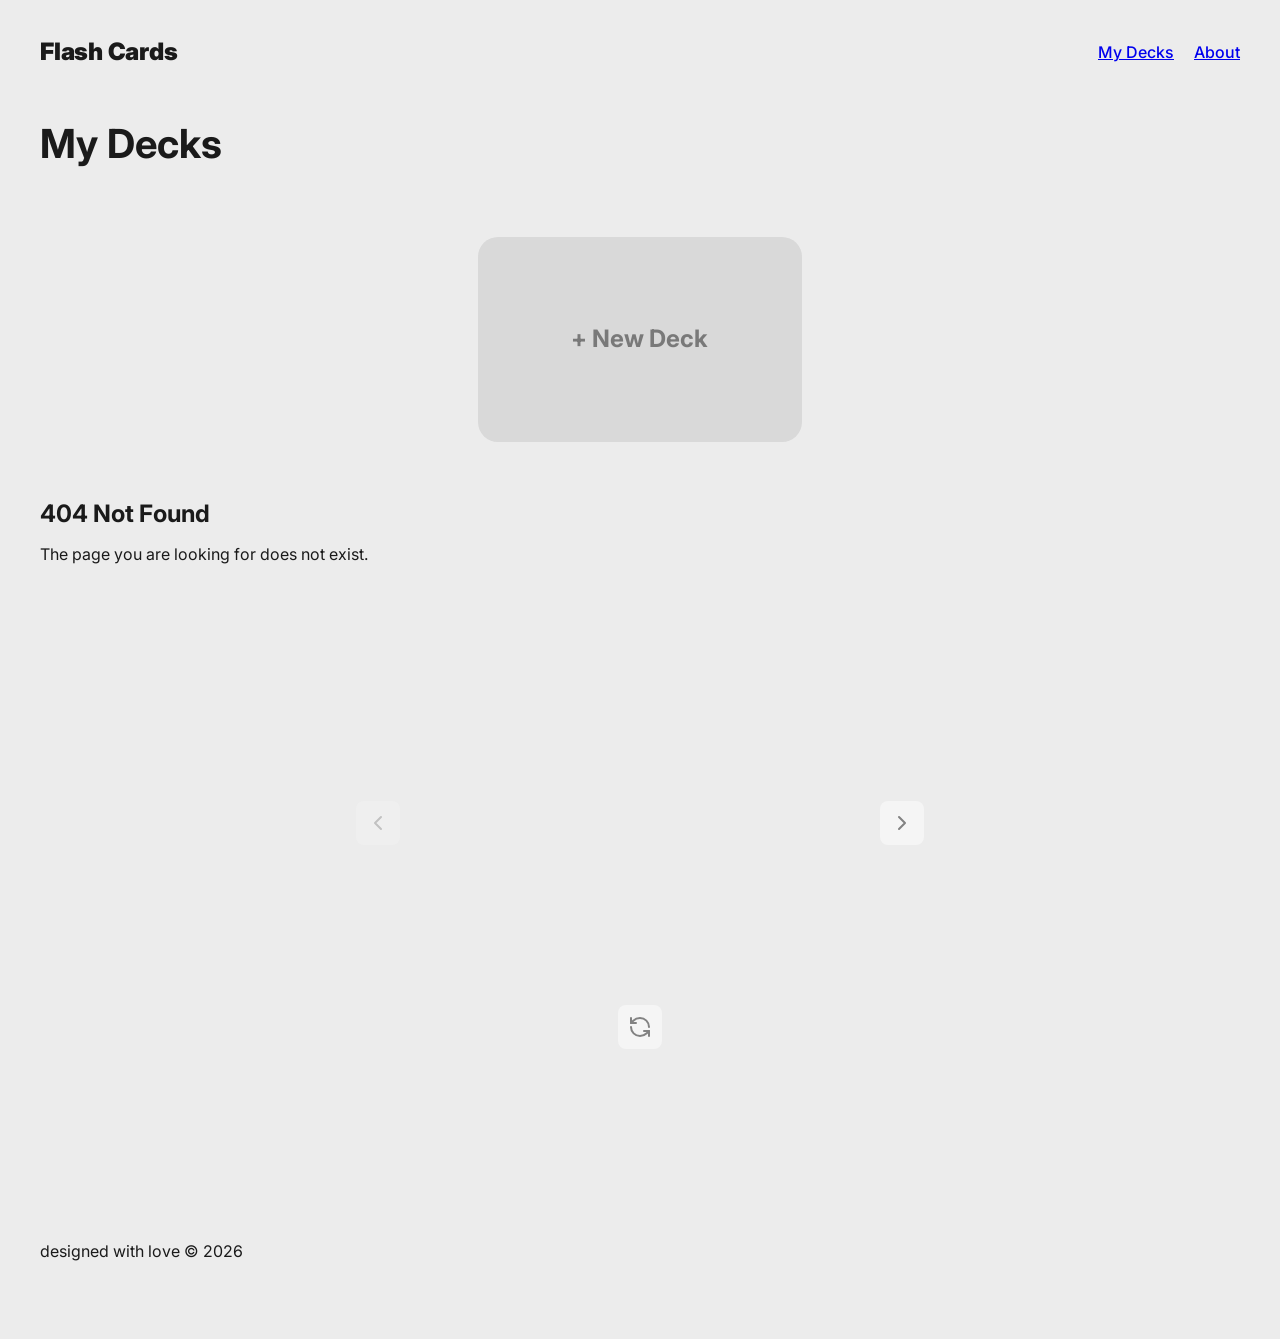
==== index.html @ fbec2b8e "refactor: rename deck and decks blocks" ====
<!DOCTYPE html>
<html lang="en">
<head>
    <meta charset="UTF-8">
    <meta name="viewport" content="width=device-width, initial-scale=1.0">
    <meta name="author" content="Titsa'a Ndipowa">
    <meta name="description" content="this is a sample portfolio project from TripleTen Coding Bootcamp - Sprint 1">
    <meta name="keywords" content="flashcards, study aids, learning materials">
    <link rel="icon" href="favicon.ico">
    <!-- normalize first, then your styles -->
    <!-- <link rel="stylesheet" href="./assets/vendor/normalize.css"> -->
    <link rel="stylesheet" href="./assets/css/index.css">

    <link rel="preconnect" href="https://fonts.googleapis.com">
<link rel="preconnect" href="https://fonts.gstatic.com" crossorigin>
<link href="https://fonts.googleapis.com/css2?family=Inter:ital,opsz,wght@0,14..32,100..900;1,14..32,100..900&display=swap" rel="stylesheet">


    <title>Portfolio Project</title>
</head>
<body class="page">
    <header class="header">
        <nav class="nav">
            <h1 class="header__title">
                <a class="header__link" href="#">Flash Cards</a>
            </h1>
            <ul class="nav__links">
                <li class="nav__link"><a href="#home">My Decks</a></li>
                <li class="nav__link"><a href="#about">About</a></li>
            </ul>
        </nav>
    </header>

    <main class="page__main-content">
        <section id="home" class="gallery">
            <h2 class="gallery__title">My Decks</h2>
            <ul class="gallery__list">
                <template id="deck-template">
                    <li class="card card_color_green">
                        <a class="card__link" href="#"></a>
                        <h3 class="card__title"></h3>
                        <div class="card__row">
                            <p class="card__count"></p>
                            <button type="button" class="card__delete-btn" aria-label="Delete this deck">
                                <img src="./assets/images/delete.svg" alt="Delete icon">
                            </button>
                        </div>
                    </li>
                </template>
                <li class="card"> 
                    <button type="button" class="gallery__new-card-btn" aria-label="Add new deck">
                        + New Deck
                    </button>
                </li>
            </ul>

        </section>
        <section id="not-found" class="not-found">
            <h2 class="not-found__title">404 Not Found</h2>
            <p class="not-found__text">The page you are looking for does not exist.</p>
        </section>
        <section id="carousel" class="carousel">
            <h2 class="carousel__title"></h2>
            <div class="carousel__row">
                <button
                    type="button"
                    aria-label="Go to previous card in deck"
                    class="carousel__btn carousel__btn_type_left carousel__btn_disabled"
                ></button>
                <div class="carousel__card">
                    <p class="carousel__card-text"></p>
                </div>
                <button
                    type="button"
                    aria-label="Go to next card in deck"
                    class="carousel__btn carousel__btn_type_right"
                ></button>
            </div>
            <button
                type="button"
                aria-label="Flip card"
                class="carousel__btn carousel__btn_type_flip"
            ></button>
        </section>
    </main>
    <footer class="footer">
        <p class="footer__text">designed with love &copy; 2026</p>
    </footer>

<script src="./assets/js/index.js" type="module"></script>
</body>
</html>
---- assets/css/index.css ----
@import url(../vendor/normalize.css);
@import url(page.css);
@import url(header.css);
@import url(nav.css);
@import url(card.css);
@import url(gallery.css);
@import url(footer.css);
@import url(carousel.css);
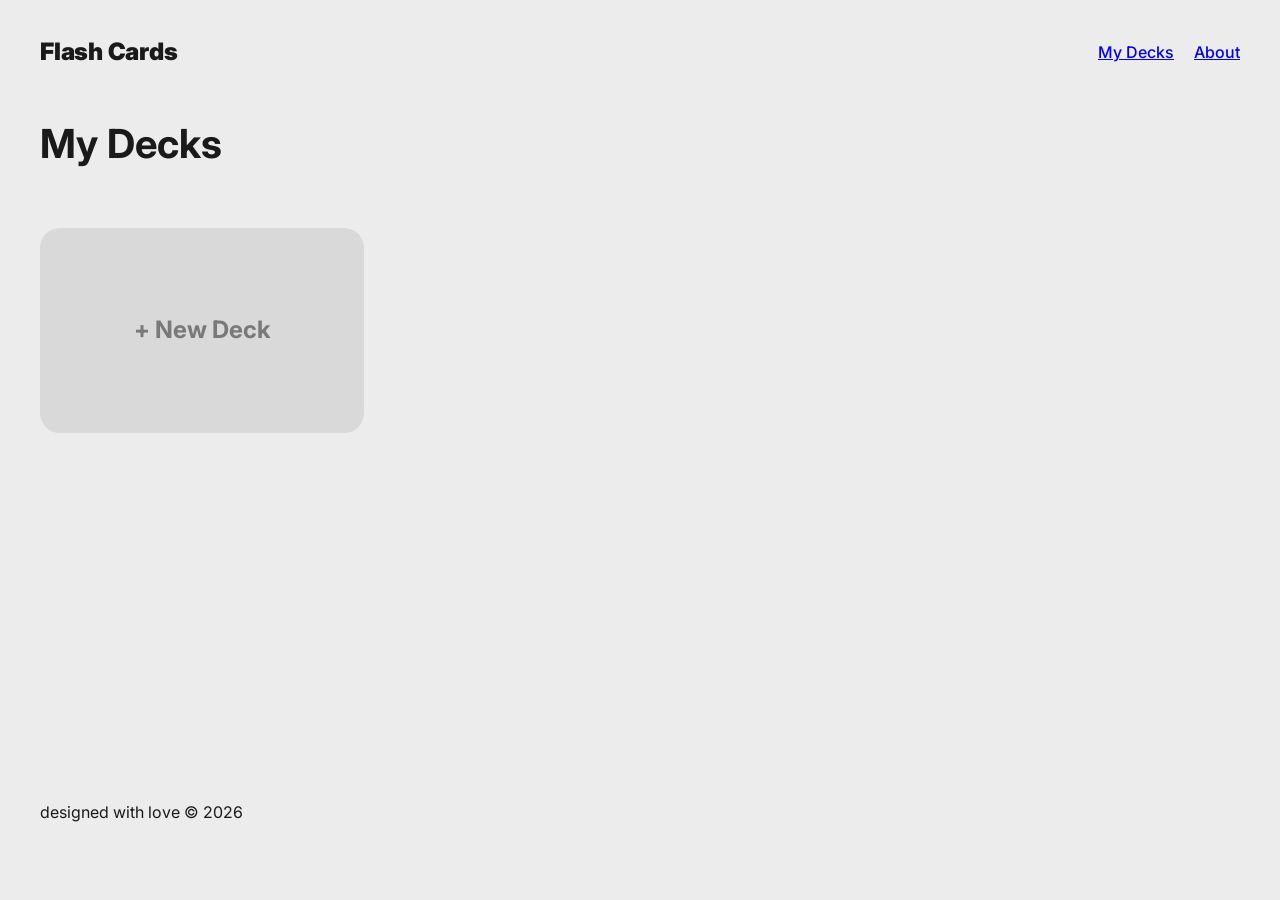
==== commit a4f4cf2a: "feat: implement open deck view" ====
--- a/index.html
+++ b/index.html
@@ -34,26 +34,45 @@
     <main class="page__main-content">
         <section id="home" class="gallery">
             <h2 class="gallery__title">My Decks</h2>
-            <ul class="gallery__list">
-                <template id="deck-template">
-                    <li class="card card_color_green">
-                        <a class="card__link" href="#"></a>
-                        <h3 class="card__title"></h3>
-                        <div class="card__row">
-                            <p class="card__count"></p>
-                            <button type="button" class="card__delete-btn" aria-label="Delete this deck">
-                                <img src="./assets/images/delete.svg" alt="Delete icon">
-                            </button>
-                        </div>
-                    </li>
-                </template>
-                <li class="card"> 
-                    <button type="button" class="gallery__new-card-btn" aria-label="Add new deck">
-                        + New Deck
-                    </button>
-                </li>
-            </ul>
-
+            <div class="wrapping-row">
+                <ul class="gallery__list wrapping-row__display-contents">
+                    <template id="deck-template">
+                        <li class="card">
+                            <a class="card__link" href="#"></a>
+                            <h3 class="card__title"></h3>
+                            <div class="card__row">
+                                <p class="card__count"></p>
+                                <button type="button" class="card__btn card__btn_type_delete" aria-label="Delete this deck"></button>
+                            </div>
+                        </li>
+                    </template>
+                </ul>
+                <button type="button" class="gallery__new-card-btn" aria-label="Add new deck">
+                    + New Deck
+                </button>
+            </div>
+        </section>
+        <section id="deck-view" class="gallery">
+            <div class="gallery__header">
+                <h2 class="gallery__title"></h2>
+                <button type="button" class="gallery__practice-btn" aria-label="Practice">Practice</button>
+            </div>
+            <div class="wrapping-row">
+                <ul class="gallery__list wrapping-row__display-contents">
+                    <template id="flashcard-template">
+                        <li class="card">
+                            <h3 class="card__title"></h3>
+                            <div class="card__row">
+                                <button type="button" class="card__btn card__btn_type_flip" aria-label="Flip flashcard"></button>
+                                <button type="button" class="card__btn card__btn_type_delete" aria-label="Delete flashcard"></button>
+                            </div>
+                        </li>
+                    </template>
+                </ul>
+                <button type="button" class="gallery__new-card-btn" aria-label="Add new card">
+                    + New Card
+                </button>
+            </div>
         </section>
         <section id="not-found" class="not-found">
             <h2 class="not-found__title">404 Not Found</h2>
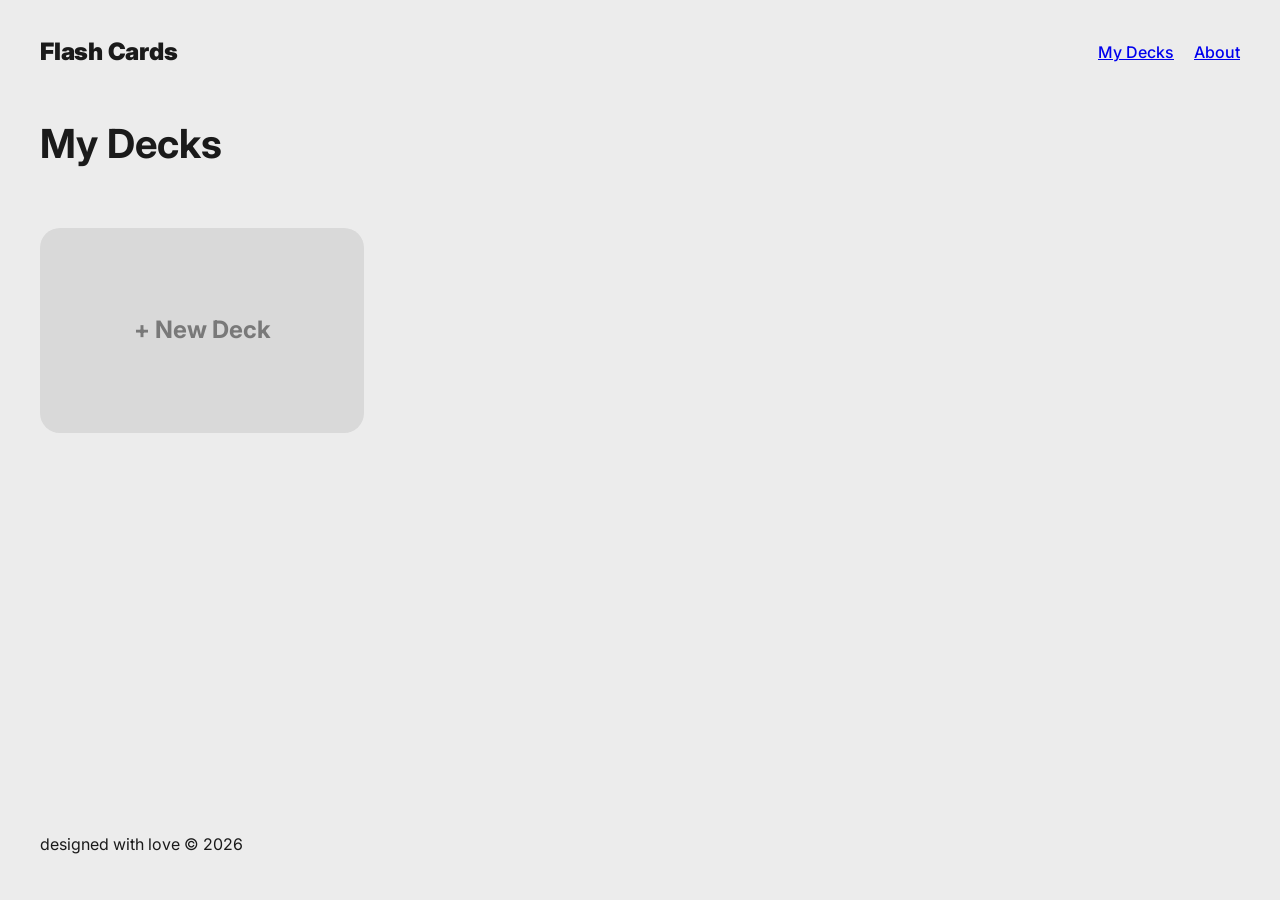
==== commit b4c766bf: "feat: add routing cleanup and confirmation modal" ====
--- a/index.html
+++ b/index.html
@@ -69,7 +69,7 @@
                         </li>
                     </template>
                 </ul>
-                <button type="button" class="gallery__new-card-btn" aria-label="Add new card">
+                <button type="button" class="gallery__new-card-btn gallery__new-card-btn_location_deck-view" aria-label="Add new card">
                     + New Card
                 </button>
             </div>
@@ -80,7 +80,7 @@
         </section>
         <section id="carousel" class="carousel">
             <h2 class="carousel__title"></h2>
-            <div class="carousel__row">
+            <div class="carousel__grid">
                 <button
                     type="button"
                     aria-label="Go to previous card in deck"
@@ -94,14 +94,27 @@
                     aria-label="Go to next card in deck"
                     class="carousel__btn carousel__btn_type_right"
                 ></button>
+                <button
+                    type="button"
+                    aria-label="Flip card"
+                    class="carousel__btn carousel__btn_type_flip"
+                ></button>
             </div>
-            <button
-                type="button"
-                aria-label="Flip card"
-                class="carousel__btn carousel__btn_type_flip"
-            ></button>
         </section>
     </main>
+
+    <div class="modal">
+        <div class="modal__overlay"></div>
+        <div class="modal__content">
+            <h2 class="modal__title"></h2>
+            <p class="modal__text"></p>
+            <div class="modal__buttons">
+                <button type="button" class="modal__cancel-btn">Cancel</button>
+                <button type="button" class="modal__confirm-btn">Confirm</button>
+            </div>
+        </div>
+    </div>
+
     <footer class="footer">
         <p class="footer__text">designed with love &copy; 2026</p>
     </footer>
--- a/assets/css/index.css
+++ b/assets/css/index.css
@@ -4,6 +4,7 @@
 @import url(nav.css);
 @import url(card.css);
 @import url(gallery.css);
-@import url(footer.css);
+@import url(mobile-bar.css);
 @import url(carousel.css);
+@import url(modal.css);
 
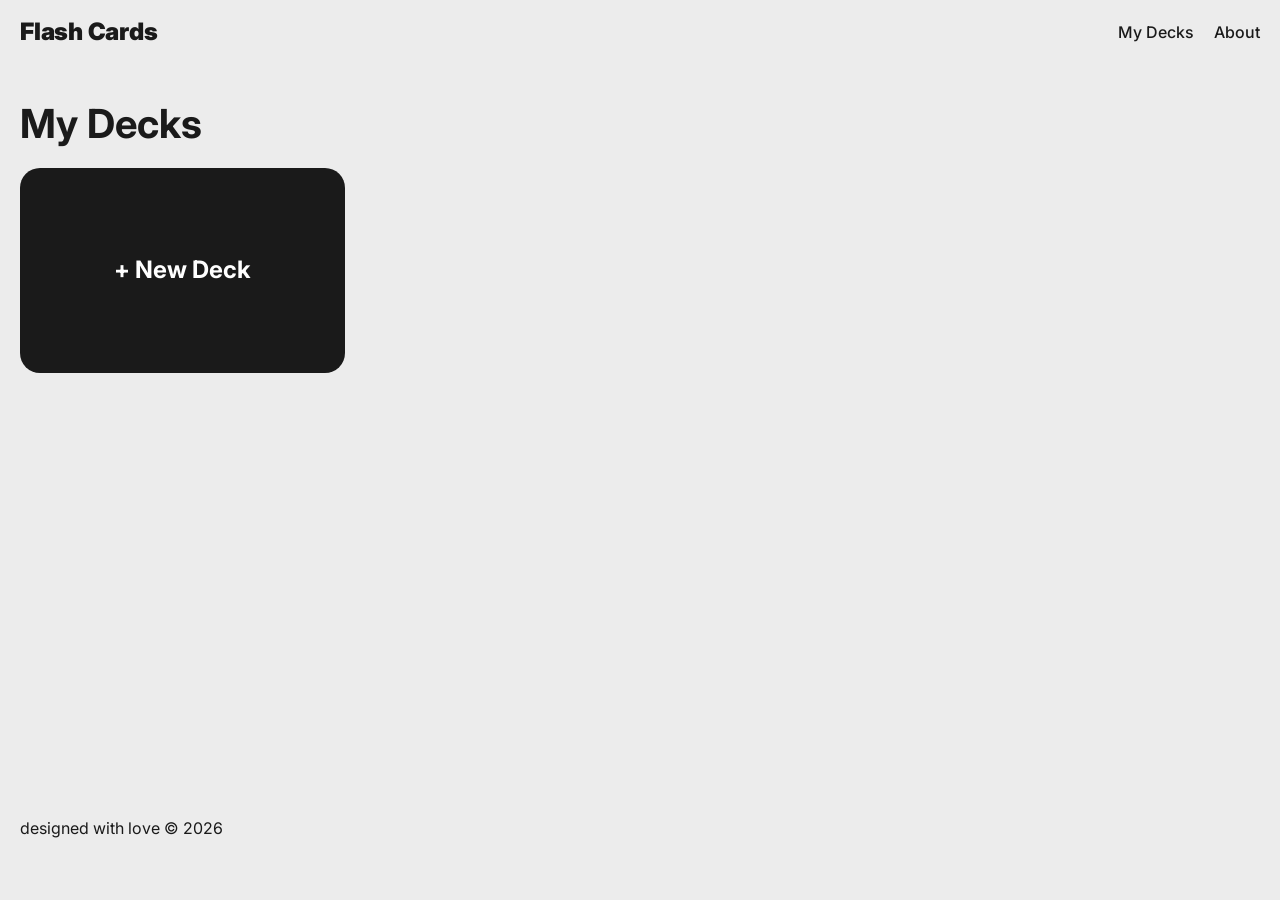
==== commit 0e30b7a5: "Fix responsive layout" ====
--- a/index.html
+++ b/index.html
@@ -1,124 +1,156 @@
-<!DOCTYPE html>
+<!doctype html>
 <html lang="en">
-<head>
-    <meta charset="UTF-8">
-    <meta name="viewport" content="width=device-width, initial-scale=1.0">
-    <meta name="author" content="Titsa'a Ndipowa">
-    <meta name="description" content="this is a sample portfolio project from TripleTen Coding Bootcamp - Sprint 1">
-    <meta name="keywords" content="flashcards, study aids, learning materials">
-    <link rel="icon" href="favicon.ico">
-    <!-- normalize first, then your styles -->
-    <!-- <link rel="stylesheet" href="./assets/vendor/normalize.css"> -->
-    <link rel="stylesheet" href="./assets/css/index.css">
-
-    <link rel="preconnect" href="https://fonts.googleapis.com">
-<link rel="preconnect" href="https://fonts.gstatic.com" crossorigin>
-<link href="https://fonts.googleapis.com/css2?family=Inter:ital,opsz,wght@0,14..32,100..900;1,14..32,100..900&display=swap" rel="stylesheet">
-
-
+  <head>
+    <meta charset="UTF-8" />
+    <meta name="viewport" content="width=device-width, initial-scale=1.0" />
+    <meta name="author" content="Titsa'a Ndipowa" />
+    <meta
+      name="description"
+      content="this is a sample portfolio project from TripleTen Coding Bootcamp - Sprint 1"
+    />
+    <meta
+      name="keywords"
+      content="flashcards, study aids, learning materials"
+    />
+    <link rel="icon" href="favicon.ico" />
+    <link rel="stylesheet" href="./assets/css/index.css" />
+    <link rel="preconnect" href="https://fonts.googleapis.com" />
+    <link rel="preconnect" href="https://fonts.gstatic.com" crossorigin />
+    <link
+      href="https://fonts.googleapis.com/css2?family=Inter:ital,opsz,wght@0,14..32,100..900;1,14..32,100..900&amp;display=swap"
+      rel="stylesheet"
+    />
     <title>Portfolio Project</title>
-</head>
-<body class="page">
+  </head>
+  <body class="page">
     <header class="header">
-        <nav class="nav">
-            <h1 class="header__title">
-                <a class="header__link" href="#">Flash Cards</a>
-            </h1>
-            <ul class="nav__links">
-                <li class="nav__link"><a href="#home">My Decks</a></li>
-                <li class="nav__link"><a href="#about">About</a></li>
-            </ul>
-        </nav>
+      <nav class="nav">
+        <h1 class="header__title">
+          <a class="header__link" href="#">Flash Cards</a>
+        </h1>
+        <ul class="nav__links">
+          <li class="nav__link"><a href="#home">My Decks</a></li>
+          <li class="nav__link"><a href="#about">About</a></li>
+        </ul>
+      </nav>
     </header>
 
     <main class="page__main-content">
-        <section id="home" class="gallery">
-            <h2 class="gallery__title">My Decks</h2>
-            <div class="wrapping-row">
-                <ul class="gallery__list wrapping-row__display-contents">
-                    <template id="deck-template">
-                        <li class="card">
-                            <a class="card__link" href="#"></a>
-                            <h3 class="card__title"></h3>
-                            <div class="card__row">
-                                <p class="card__count"></p>
-                                <button type="button" class="card__btn card__btn_type_delete" aria-label="Delete this deck"></button>
-                            </div>
-                        </li>
-                    </template>
-                </ul>
-                <button type="button" class="gallery__new-card-btn" aria-label="Add new deck">
-                    + New Deck
-                </button>
-            </div>
-        </section>
-        <section id="deck-view" class="gallery">
-            <div class="gallery__header">
-                <h2 class="gallery__title"></h2>
-                <button type="button" class="gallery__practice-btn" aria-label="Practice">Practice</button>
-            </div>
-            <div class="wrapping-row">
-                <ul class="gallery__list wrapping-row__display-contents">
-                    <template id="flashcard-template">
-                        <li class="card">
-                            <h3 class="card__title"></h3>
-                            <div class="card__row">
-                                <button type="button" class="card__btn card__btn_type_flip" aria-label="Flip flashcard"></button>
-                                <button type="button" class="card__btn card__btn_type_delete" aria-label="Delete flashcard"></button>
-                            </div>
-                        </li>
-                    </template>
-                </ul>
-                <button type="button" class="gallery__new-card-btn gallery__new-card-btn_location_deck-view" aria-label="Add new card">
-                    + New Card
-                </button>
-            </div>
-        </section>
-        <section id="not-found" class="not-found">
-            <h2 class="not-found__title">404 Not Found</h2>
-            <p class="not-found__text">The page you are looking for does not exist.</p>
-        </section>
-        <section id="carousel" class="carousel">
-            <h2 class="carousel__title"></h2>
-            <div class="carousel__grid">
-                <button
+      <section id="home" class="gallery">
+        <h2 class="gallery__title">My Decks</h2>
+        <div class="wrapping-row">
+          <ul class="gallery__list wrapping-row__display-contents">
+            <template id="deck-template">
+              <li class="card">
+                <a class="card__link" href="#"></a>
+                <h3 class="card__title">Deck title</h3>
+                <div class="card__row">
+                  <p class="card__count">0 cards</p>
+                  <button
                     type="button"
-                    aria-label="Go to previous card in deck"
-                    class="carousel__btn carousel__btn_type_left carousel__btn_disabled"
-                ></button>
-                <div class="carousel__card">
-                    <p class="carousel__card-text"></p>
+                    class="card__btn card__btn_type_delete"
+                    aria-label="Delete this deck"
+                  ></button>
                 </div>
-                <button
+              </li>
+            </template>
+          </ul>
+          <button
+            type="button"
+            class="gallery__new-card-btn"
+            aria-label="Add new deck"
+          >
+            + New Deck
+          </button>
+        </div>
+      </section>
+      <section id="deck-view" class="gallery">
+        <div class="gallery__header">
+          <h2 class="gallery__title">Deck</h2>
+          <button
+            type="button"
+            class="gallery__practice-btn"
+            aria-label="Practice"
+          >
+            Practice
+          </button>
+        </div>
+        <div class="wrapping-row">
+          <ul class="gallery__list wrapping-row__display-contents">
+            <template id="flashcard-template">
+              <li class="card">
+                <h3 class="card__title">Flashcard question</h3>
+                <div class="card__row">
+                  <button
                     type="button"
-                    aria-label="Go to next card in deck"
-                    class="carousel__btn carousel__btn_type_right"
-                ></button>
-                <button
+                    class="card__btn card__btn_type_flip"
+                    aria-label="Flip flashcard"
+                  ></button>
+                  <button
                     type="button"
-                    aria-label="Flip card"
-                    class="carousel__btn carousel__btn_type_flip"
-                ></button>
-            </div>
-        </section>
+                    class="card__btn card__btn_type_delete"
+                    aria-label="Delete flashcard"
+                  ></button>
+                </div>
+              </li>
+            </template>
+          </ul>
+          <button
+            type="button"
+            class="gallery__new-card-btn gallery__new-card-btn_location_deck-view"
+            aria-label="Add new card"
+          >
+            + New Card
+          </button>
+        </div>
+      </section>
+      <section id="not-found" class="not-found">
+        <h2 class="not-found__title">404 Not Found</h2>
+        <p class="not-found__text">
+          The page you are looking for does not exist.
+        </p>
+      </section>
+      <section id="carousel" class="carousel">
+        <h2 class="carousel__title">Flashcard practice</h2>
+        <div class="carousel__grid">
+          <button
+            type="button"
+            aria-label="Go to previous card in deck"
+            class="carousel__btn carousel__btn_type_left carousel__btn_disabled"
+          ></button>
+          <div class="carousel__card">
+            <p class="carousel__card-text">Flashcard question</p>
+          </div>
+          <button
+            type="button"
+            aria-label="Go to next card in deck"
+            class="carousel__btn carousel__btn_type_right"
+          ></button>
+          <button
+            type="button"
+            aria-label="Flip card"
+            class="carousel__btn carousel__btn_type_flip"
+          ></button>
+        </div>
+      </section>
     </main>
 
     <div class="modal">
-        <div class="modal__overlay"></div>
-        <div class="modal__content">
-            <h2 class="modal__title"></h2>
-            <p class="modal__text"></p>
-            <div class="modal__buttons">
-                <button type="button" class="modal__cancel-btn">Cancel</button>
-                <button type="button" class="modal__confirm-btn">Confirm</button>
-            </div>
+      <div class="modal__overlay"></div>
+      <div class="modal__content">
+        <h2 class="modal__title">Confirm action</h2>
+        <p class="modal__text">Are you sure?</p>
+        <div class="modal__buttons">
+          <button type="button" class="modal__cancel-btn">Cancel</button>
+          <button type="button" class="modal__confirm-btn">Confirm</button>
         </div>
+      </div>
     </div>
 
     <footer class="footer">
-        <p class="footer__text">designed with love &copy; 2026</p>
+      <p class="footer__text">designed with love &copy; 2026</p>
     </footer>
 
-<script src="./assets/js/index.js" type="module"></script>
-</body>
+    <script src="./assets/js/index.js" type="module"></script>
+  </body>
 </html>
--- a/assets/css/index.css
+++ b/assets/css/index.css
@@ -4,7 +4,7 @@
 @import url(nav.css);
 @import url(card.css);
 @import url(gallery.css);
-@import url(mobile-bar.css);
 @import url(carousel.css);
 @import url(modal.css);
-
+@import url(footer.css);
+@import url(mobile-bar.css);
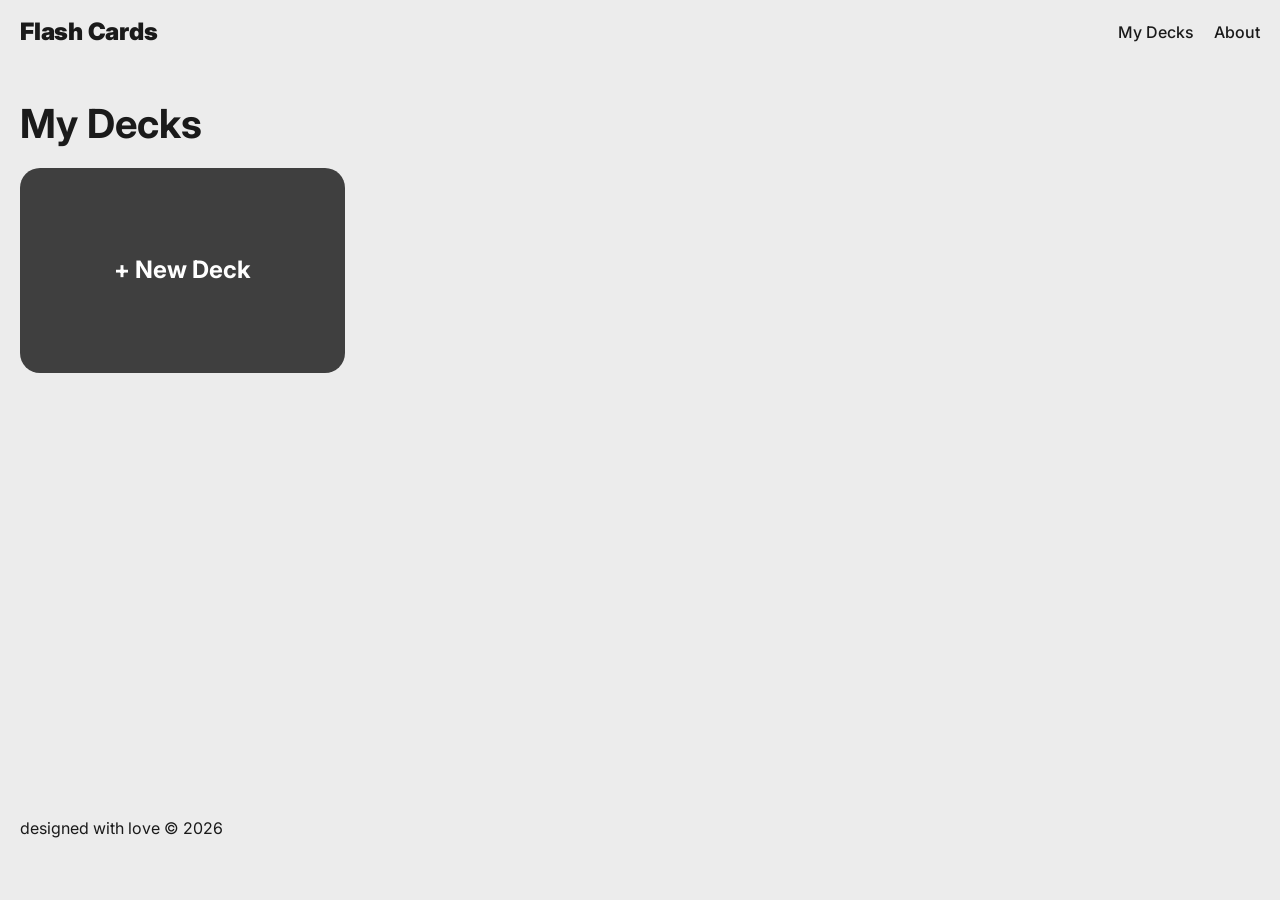
==== commit 3173d7fb: "Add new deck view routing and form" ====
--- a/index.html
+++ b/index.html
@@ -64,6 +64,93 @@
           </button>
         </div>
       </section>
+      <section class="new-deck-view" id="new-deck-view">
+        <h2 class="new-deck-view__title">New Deck</h2>
+        <form class="new-deck-view__form" id="new-deck-form">
+          <fieldset class="new-deck-view__color-picker">
+            <legend class="new-deck-view__legend">Choose a color</legend>
+            <label
+              class="new-deck-view__color-option new-deck-view__color-option_color_green"
+            >
+              <input
+                class="new-deck-view__color-input"
+                type="radio"
+                name="deck-color"
+                value="green"
+                checked
+              />
+              <span class="new-deck-view__color-swatch"></span>
+            </label>
+            <label
+              class="new-deck-view__color-option new-deck-view__color-option_color_blue"
+            >
+              <input
+                class="new-deck-view__color-input"
+                type="radio"
+                name="deck-color"
+                value="blue"
+              />
+              <span class="new-deck-view__color-swatch"></span>
+            </label>
+            <label
+              class="new-deck-view__color-option new-deck-view__color-option_color_pink"
+            >
+              <input
+                class="new-deck-view__color-input"
+                type="radio"
+                name="deck-color"
+                value="pink"
+              />
+              <span class="new-deck-view__color-swatch"></span>
+            </label>
+            <label
+              class="new-deck-view__color-option new-deck-view__color-option_color_purple"
+            >
+              <input
+                class="new-deck-view__color-input"
+                type="radio"
+                name="deck-color"
+                value="purple"
+              />
+              <span class="new-deck-view__color-swatch"></span>
+            </label>
+            <label
+              class="new-deck-view__color-option new-deck-view__color-option_color_orange"
+            >
+              <input
+                class="new-deck-view__color-input"
+                type="radio"
+                name="deck-color"
+                value="orange"
+              />
+              <span class="new-deck-view__color-swatch"></span>
+            </label>
+            <label
+              class="new-deck-view__color-option new-deck-view__color-option_color_yellow"
+            >
+              <input
+                class="new-deck-view__color-input"
+                type="radio"
+                name="deck-color"
+                value="yellow"
+              />
+              <span class="new-deck-view__color-swatch"></span>
+            </label>
+          </fieldset>
+          <label class="new-deck-view__json-label" for="new-deck-json">
+            Deck JSON
+            <textarea
+              class="new-deck-view__textarea"
+              id="new-deck-json"
+              name="deck-json"
+              placeholder="Paste deck JSON here"
+            ></textarea>
+          </label>
+          <button class="new-deck-view__submit-btn" type="submit" disabled>
+            Create Deck
+          </button>
+        </form>
+      </section>
       <section id="deck-view" class="gallery">
         <div class="gallery__header">
           <h2 class="gallery__title">Deck</h2>
--- a/assets/css/index.css
+++ b/assets/css/index.css
@@ -4,6 +4,7 @@
 @import url(nav.css);
 @import url(card.css);
 @import url(gallery.css);
+@import url(new-deck-view.css);
 @import url(carousel.css);
 @import url(modal.css);
 @import url(footer.css);
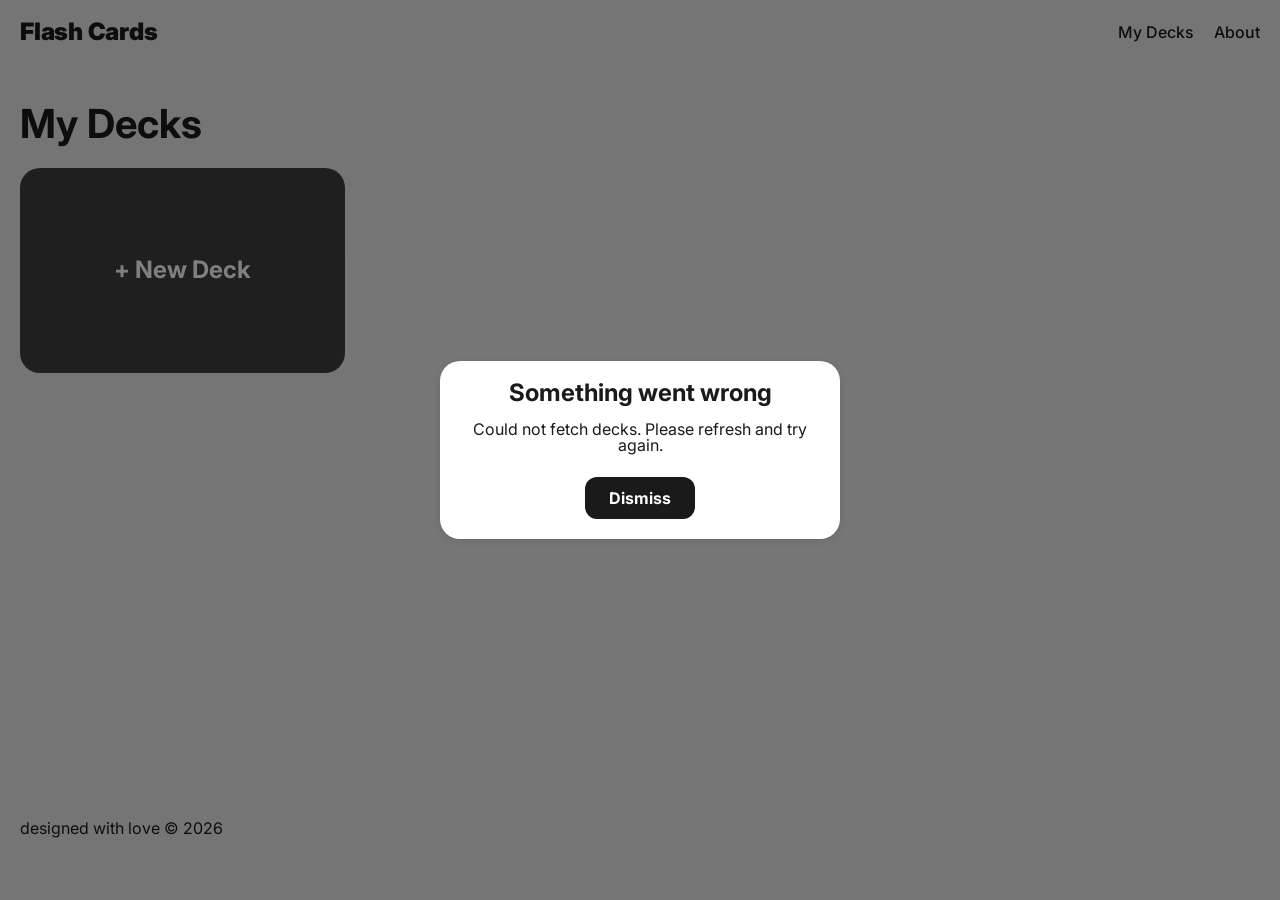
==== commit ab4e5705: "connect the database to the flashcard app" ====
--- a/index.html
+++ b/index.html
@@ -75,8 +75,8 @@
               <input
                 class="new-deck-view__color-input"
                 type="radio"
-                name="deck-color"
-                value="green"
+                name="color"
+                value="#64d583"
                 checked
               />
               <span class="new-deck-view__color-swatch"></span>
@@ -87,8 +87,8 @@
               <input
                 class="new-deck-view__color-input"
                 type="radio"
-                name="deck-color"
-                value="blue"
+                name="color"
+                value="#91a8f9"
               />
               <span class="new-deck-view__color-swatch"></span>
             </label>
@@ -98,8 +98,8 @@
               <input
                 class="new-deck-view__color-input"
                 type="radio"
-                name="deck-color"
-                value="pink"
+                name="color"
+                value="#ee92d7"
               />
               <span class="new-deck-view__color-swatch"></span>
             </label>
@@ -109,8 +109,8 @@
               <input
                 class="new-deck-view__color-input"
                 type="radio"
-                name="deck-color"
-                value="purple"
+                name="color"
+                value="#aa8ef0"
               />
               <span class="new-deck-view__color-swatch"></span>
             </label>
@@ -120,8 +120,8 @@
               <input
                 class="new-deck-view__color-input"
                 type="radio"
-                name="deck-color"
-                value="orange"
+                name="color"
+                value="#ee955e"
               />
               <span class="new-deck-view__color-swatch"></span>
             </label>
@@ -131,8 +131,8 @@
               <input
                 class="new-deck-view__color-input"
                 type="radio"
-                name="deck-color"
-                value="yellow"
+                name="color"
+                value="#f5d770"
               />
               <span class="new-deck-view__color-swatch"></span>
             </label>
@@ -150,6 +150,23 @@
             Create Deck
           </button>
         </form>
+      </section>
+      <section id="about" class="about">
+        <h2 class="about__title">About Flash Cards</h2>
+        <p class="about__text">
+          Flash Cards lets you create, review, and manage coding study decks
+          that are saved to a remote database.
+        </p>
+        <pre class="about__code"><code>{
+  "name": "Deck Name",
+  "color": "#64d583",
+  "cards": [
+    {
+      "question": "Question 1",
+      "answer": "Answer 1"
+    }
+  ]
+}</code></pre>
       </section>
       <section id="deck-view" class="gallery">
         <div class="gallery__header">
--- a/assets/css/index.css
+++ b/assets/css/index.css
@@ -5,6 +5,7 @@
 @import url(card.css);
 @import url(gallery.css);
 @import url(new-deck-view.css);
+@import url(about.css);
 @import url(carousel.css);
 @import url(modal.css);
 @import url(footer.css);
